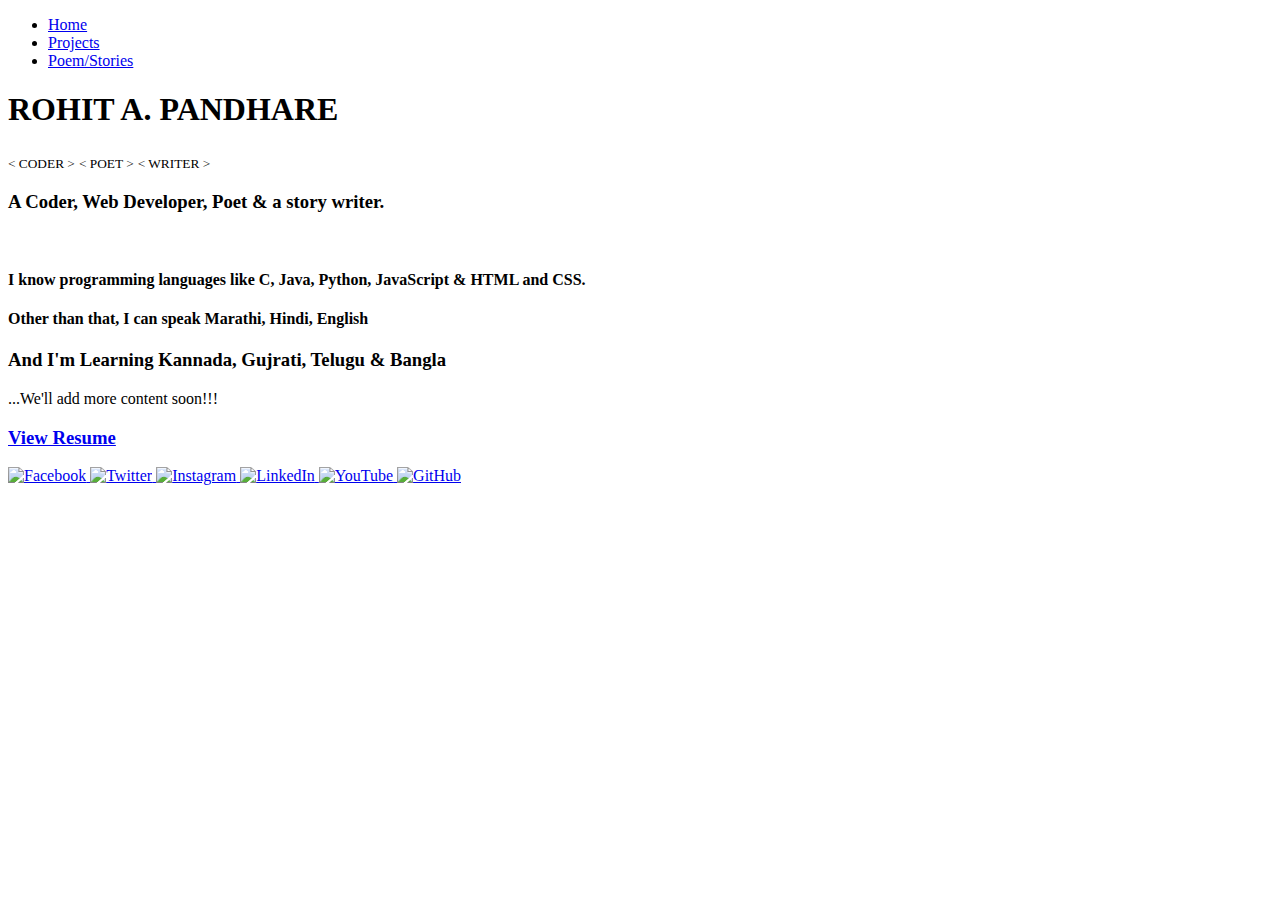
==== portfolio.html @ 537be59d "html file uploaded" ====
<!DOCTYPE html>
<html lang="en">
<head>
    <meta charset="UTF-8">
    <meta name="viewport" content="width=device-width, initial-scale=1.0">
    <title>Portfolio</title>
    <link rel="stylesheet" href="styles2.css">
</head>
<body>
    <nav class="navbar">
        <!-- <img src="portfolioimg.png" alt="logoForPortfolio" class="navbar-logo"> -->
      
        <ul class="navbar-nav">
            <li class="nav-item active">
                <a class="nav-link" href="index.html">Home</a>
            </li>
            <li class="nav-item">
                <a class="nav-link" href="projects.html">Projects</a>
            </li>
            <li class="nav-item">
                <a class="nav-link" href="post.html">Poem/Stories</a>
            </li>
        </ul>

        <!-- <form class="navbar-search">
            <input class="form-control" type="search" placeholder="Search" aria-label="Search">
            <button class="btn" type="submit">Search</button>
        </form> -->
    </nav>

    <div class="info">
        <h1>ROHIT A. PANDHARE</h1>
        <sub>&lt; CODER &gt;</sub>
        <sub>&lt; POET &gt;</sub>
        <sub>&lt; WRITER &gt;</sub>

        <h3>A Coder, Web Developer, Poet & a story writer.</h3><br>
        <h4>I know programming languages like C, Java, Python, JavaScript & HTML and CSS.</h4>
        <h4>Other than that, I can speak Marathi, Hindi, English</h4>
        <h3>And I'm Learning Kannada, Gujrati, Telugu & Bangla</h3>
        <p>...We'll add more content soon!!!</p>
        <h3><a href="https://drive.google.com/file/d/1Bdkexoce5UVnJU2_ta3A-4q7pURT67ZO/view?usp=sharing" target="_blank">View Resume</a></h3>
    </div>
    <div class="social-frame">
        <div class="socialmed">
            <!-- Facebook -->
            <a href="https://www.facebook.com/rohit.pandhare.125/" target="_blank">
                <img src="images/fb.png" alt="Facebook">
            </a>
    
            <!-- Twitter -->
            <a href="https://twitter.com/Rohit05700205" target="_blank">
                <img src="images/tw.png" alt="Twitter">
            </a>
    
            <!-- Instagram -->
            <a href="https://www.instagram.com/rohitpandhare313/" target="_blank">
                <img src="images/insta.png" alt="Instagram">
            </a>
    
            <!-- LinkedIn -->
            <a href="https://www.linkedin.com/in/rohitpandhare/" target="_blank">
                <img src="images/li.png" alt="LinkedIn">
            </a>
    
            <!-- YouTube -->
            <a href="https://youtube.com/channel/UC1MxulspOnRR-Z9j2oXuZqA" target="_blank">
                <img src="images/yt.png" alt="YouTube">
            </a>
    
            <!-- GitHub -->
            <a href="https://github.com/rohitpandhare" target="_blank">
                <img src="images/git.png" alt="GitHub">
            </a>
        </div>
    </div>
    
</body>
</html>
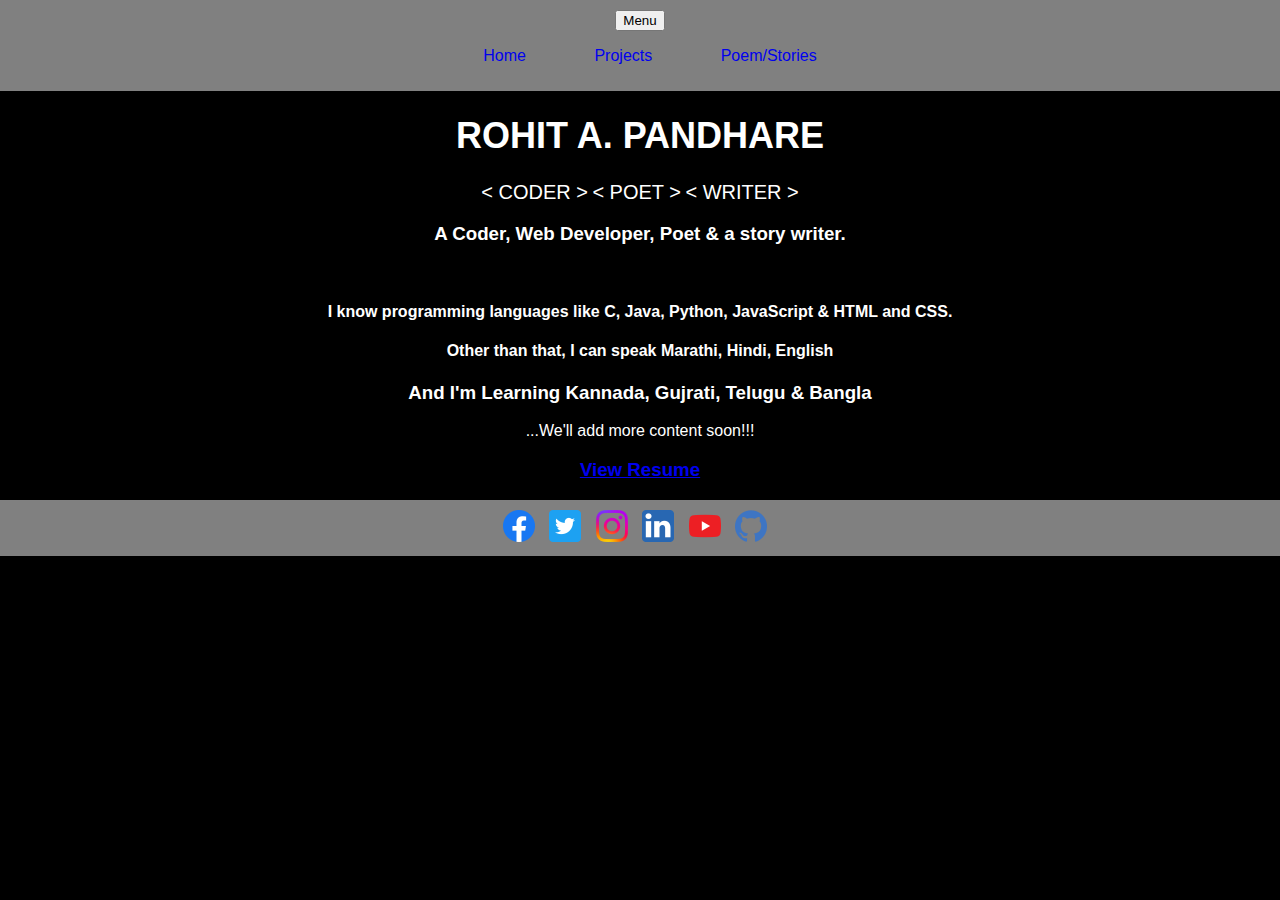
==== commit f1ce1fe7: "Update portfolio.html" ====
--- a/portfolio.html
+++ b/portfolio.html
@@ -8,8 +8,9 @@
 </head>
 <body>
     <nav class="navbar">
-        <!-- <img src="portfolioimg.png" alt="logoForPortfolio" class="navbar-logo"> -->
-      
+        <div class="mobile-menu-button">
+            <button onclick="toggleNav()">Menu</button>
+        </div>
         <ul class="navbar-nav">
             <li class="nav-item active">
                 <a class="nav-link" href="index.html">Home</a>
@@ -39,7 +40,9 @@
         <h4>Other than that, I can speak Marathi, Hindi, English</h4>
         <h3>And I'm Learning Kannada, Gujrati, Telugu & Bangla</h3>
         <p>...We'll add more content soon!!!</p>
-        <h3><a href="https://drive.google.com/file/d/1Bdkexoce5UVnJU2_ta3A-4q7pURT67ZO/view?usp=sharing" target="_blank">View Resume</a></h3>
+        <!-- <h3><a href="https://drive.google.com/file/d/1Bdkexoce5UVnJU2_ta3A-4q7pURT67ZO/view?usp=sharing" target="_blank">View Resume</a></h3> -->
+        <h3><a href="Rohit's Resume.pdf" target="_blank">View Resume</a></h3>
+
     </div>
     <div class="social-frame">
         <div class="socialmed">
@@ -74,6 +77,7 @@
             </a>
         </div>
     </div>
-    
+    <script src="index.js"></script>
+
 </body>
 </html>
--- a/styles2.css
+++ b/styles2.css
@@ -0,0 +1,122 @@
+/* Reset some default styles */
+body {
+    margin: 0;
+    padding: 0;
+    background-color: black;
+    color: white;
+    font-family: Arial, sans-serif;
+}
+/* Center the h1 element */
+div.project-heading {
+    text-align: center;
+    font-family: Arial, sans-serif; /* Use your desired font-family */
+    margin-top: 20px; /* Adjust the top margin as needed */
+}
+
+/* .navbar-logo {
+    width: 20px; /* Adjust the size as needed 
+    margin-right: 20px;
+} */
+
+/* Navbar styles */
+.navbar {
+    background-color: grey; /* Set your desired background color */
+    padding: 10px;
+    text-align: center;
+}
+
+.nav-list {
+    list-style: none;
+    padding: 0;
+}
+
+.nav-item {
+    display: inline;
+    margin-right: 20px;
+}
+
+/* Round-bordered text with blinking on hover */
+.nav-item a {
+    text-decoration: none;
+    padding: 10px 20px;
+    border: 2px solid transparent;
+    border-radius: 20px;
+    transition: background-color 0.3s, border-color 0.3s;
+}
+
+.nav-item a:hover {
+    background-color: grey; /* Set the hover background color */
+    border-color: white; /* Set the border color on hover */
+    animation: blink 1s infinite alternate; /* Add blinking animation on hover */
+}
+
+@keyframes blink {
+    0% {
+        opacity: 1;
+    }
+    100% {
+        opacity: 0;
+    }
+}
+
+/* Header styles */
+.info {
+    text-align: center;
+    margin-top: 20px;
+}
+
+.info h1 {
+    font-size: 36px; /* Increase the size as needed */
+}
+
+.info sub {
+    font-size: 20px; /* Increase the size as needed */
+}
+
+/* Frame for social media icons */
+.social-frame {
+    background-color: grey;
+    padding: 10px;
+    text-align: center;
+}
+
+/* Social media icons */
+.socialmed {
+    text-align: center;
+}
+
+.socialmed a {
+    margin-right: 10px;
+    text-decoration: none;
+}
+
+/* Adjust the image size as needed */
+.socialmed img {
+    width: 32px; /* Adjust the width as needed */
+    height: 32px; /* Adjust the height as needed */
+}
+
+/* Center the h1 element */
+h1.project-heading {
+    text-align: center;
+    font-size: 36px; /* Adjust the font size as needed */
+    font-family: Arial, sans-serif; /* Use your desired font-family */
+    margin-top: 20px; /* Adjust the top margin as needed */
+}
+
+/* Arrange #pro1 and #pro2 side by side */
+.project {
+    display: flex;
+    justify-content: space-between;
+    align-items: center;
+    margin-top: 20px; /* Adjust the top margin as needed */
+}
+
+/* Style #pro1 and #pro2 individually */
+#pro1, #pro2 {
+    width: 48%; /* Set the width to control the spacing between them */
+    max-width: 300px; /* Adjust the max-width as needed */
+}
+#cod{
+    text-align: center;
+}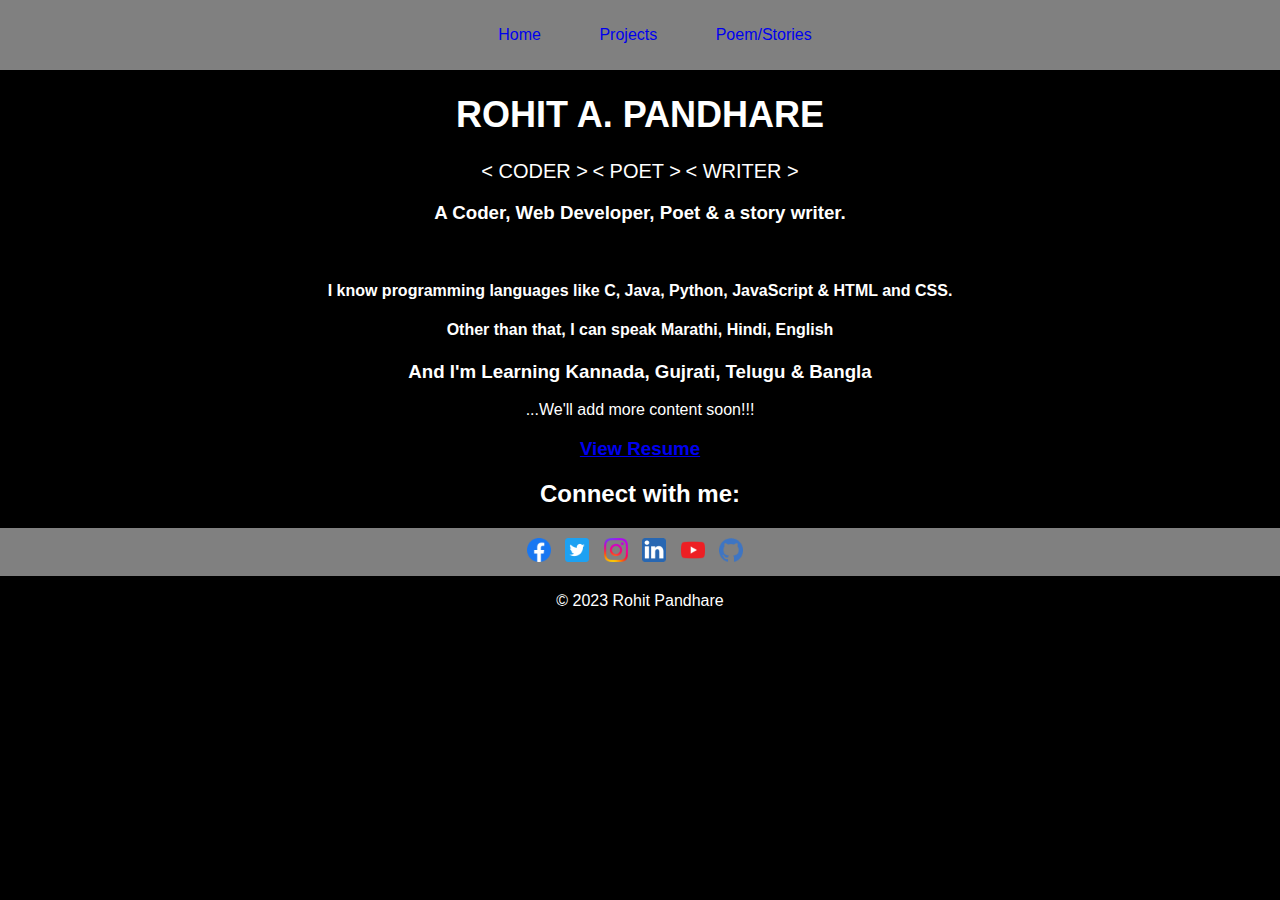
==== commit d2a483f2: "Update portfolio.html" ====
--- a/portfolio.html
+++ b/portfolio.html
@@ -13,7 +13,7 @@
         </div>
         <ul class="navbar-nav">
             <li class="nav-item active">
-                <a class="nav-link" href="index.html">Home</a>
+                <a class="nav-link" href="index.html" aria-label="Go to Home">Home</a>
             </li>
             <li class="nav-item">
                 <a class="nav-link" href="projects.html">Projects</a>
@@ -44,40 +44,47 @@
         <h3><a href="Rohit's Resume.pdf" target="_blank">View Resume</a></h3>
 
     </div>
-    <div class="social-frame">
-        <div class="socialmed">
-            <!-- Facebook -->
-            <a href="https://www.facebook.com/rohit.pandhare.125/" target="_blank">
-                <img src="images/fb.png" alt="Facebook">
-            </a>
-    
-            <!-- Twitter -->
-            <a href="https://twitter.com/Rohit05700205" target="_blank">
-                <img src="images/tw.png" alt="Twitter">
-            </a>
-    
-            <!-- Instagram -->
-            <a href="https://www.instagram.com/rohitpandhare313/" target="_blank">
-                <img src="images/insta.png" alt="Instagram">
-            </a>
-    
-            <!-- LinkedIn -->
-            <a href="https://www.linkedin.com/in/rohitpandhare/" target="_blank">
-                <img src="images/li.png" alt="LinkedIn">
-            </a>
-    
-            <!-- YouTube -->
-            <a href="https://youtube.com/channel/UC1MxulspOnRR-Z9j2oXuZqA" target="_blank">
-                <img src="images/yt.png" alt="YouTube">
-            </a>
-    
-            <!-- GitHub -->
-            <a href="https://github.com/rohitpandhare" target="_blank">
-                <img src="images/git.png" alt="GitHub">
-            </a>
+    <section class="social-media">
+        <h2 style="text-align: center;">Connect with me:</h2>
+        <div class="social-frame">
+            <div class="socialmed">
+                <!-- Facebook -->
+                <a href="https://www.facebook.com/rohit.pandhare.125/" target="_blank">
+                    <img src="images/fb.png" alt="Facebook">
+                </a>
+        
+                <!-- Twitter -->
+                <a href="https://twitter.com/Rohit05700205" target="_blank">
+                    <img src="images/tw.png" alt="Twitter">
+                </a>
+        
+                <!-- Instagram -->
+                <a href="https://www.instagram.com/rohitpandhare313/" target="_blank">
+                    <img src="images/insta.png" alt="Instagram">
+                </a>
+        
+                <!-- LinkedIn -->
+                <a href="https://www.linkedin.com/in/rohitpandhare/" target="_blank">
+                    <img src="images/li.png" alt="LinkedIn">
+                </a>
+        
+                <!-- YouTube -->
+                <a href="https://youtube.com/channel/UC1MxulspOnRR-Z9j2oXuZqA" target="_blank">
+                    <img src="images/yt.png" alt="YouTube">
+                </a>
+        
+                <!-- GitHub -->
+                <a href="https://github.com/rohitpandhare" target="_blank">
+                    <img src="images/git.png" alt="GitHub">
+                </a>
+            </div>
         </div>
-    </div>
-    <script src="index.js"></script>
+    </section>
+</main>
 
+<footer style="text-align: center;">
+    <p>&copy; 2023 Rohit Pandhare</p>
+</footer>
+<script src="index.js"></script>
 </body>
 </html>
--- a/styles2.css
+++ b/styles2.css
@@ -119,4 +119,52 @@
 }
 #cod{
     text-align: center;
-}+}
+
+/* Mobile menu button styles */
+.mobile-menu-button {
+    display: none; /* Hide the button by default */
+}
+
+/* Show the button on smaller screens */
+@media (max-width: 768px) {
+    .navbar-nav {
+        display: none; /* Hide the navigation links on smaller screens */
+    }
+
+    .mobile-menu-button {
+        display: block; /* Show the button */
+    }
+}
+/* Example of responsive header styles */
+div.project-heading {
+    text-align: center;
+    font-size: 2em; /* Adjust the font size using em or percentages */
+    margin-top: 10px; /* Adjust the top margin as needed */
+}
+/* Example of responsive navbar styles */
+.navbar {
+    background-color: grey; /* Set your desired background color */
+    padding: 10px;
+    text-align: center;
+}
+
+.nav-list {
+    list-style: none;
+    padding: 0;
+}
+
+.nav-item {
+    display: inline;
+    margin-right: 10px; /* Adjust the margin as needed */
+}
+
+/* Example of responsive font size for navigation items */
+.nav-item a {
+    font-size: 16px; /* Adjust the font size using em or percentages */
+}
+/* Example of responsive social media icon sizes */
+.socialmed img {
+    width: 24px; /* Adjust the width using em or percentages */
+    height: 24px; /* Adjust the height using em or percentages */
+}
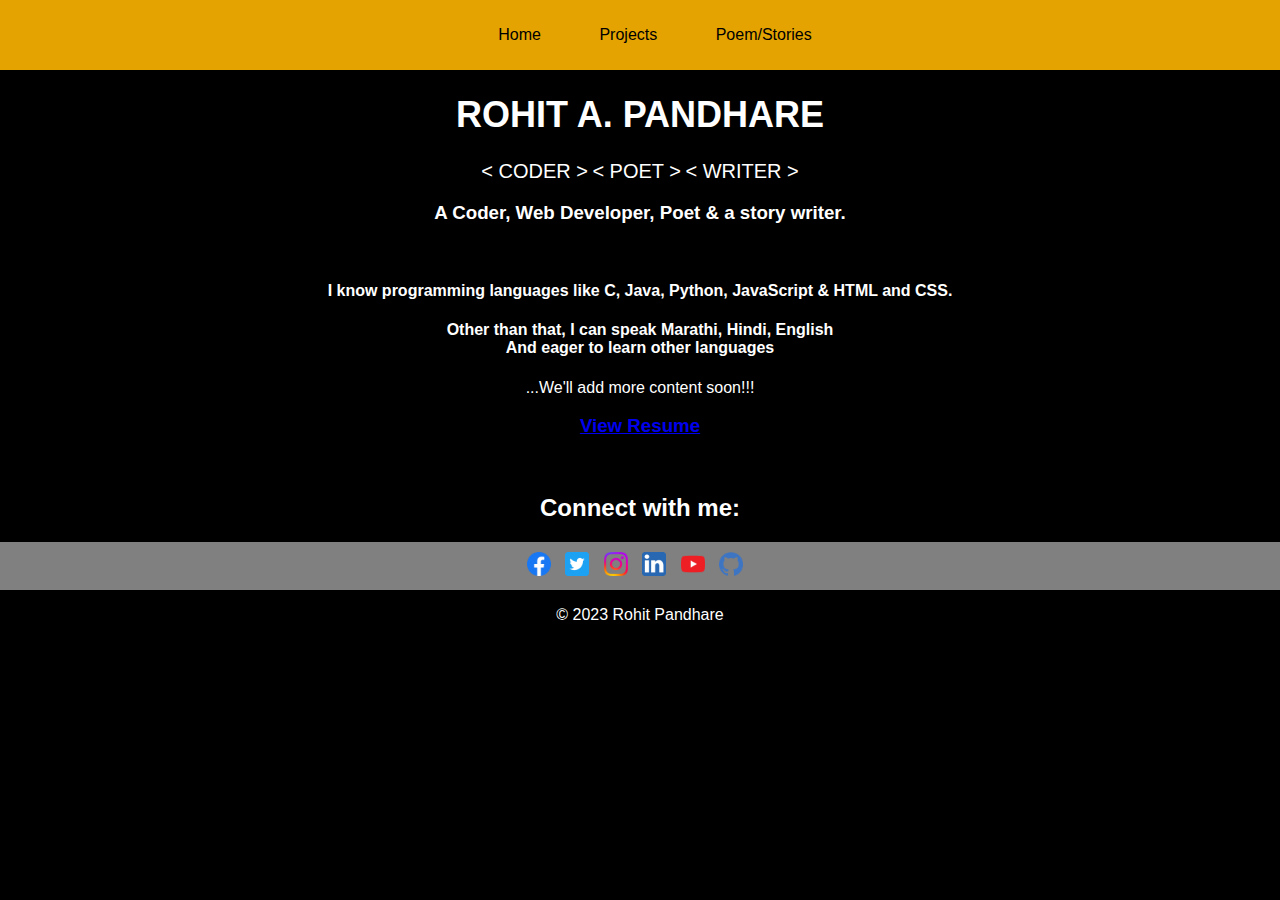
==== commit 47601b34: "Update portfolio.html" ====
--- a/portfolio.html
+++ b/portfolio.html
@@ -37,12 +37,12 @@
 
         <h3>A Coder, Web Developer, Poet & a story writer.</h3><br>
         <h4>I know programming languages like C, Java, Python, JavaScript & HTML and CSS.</h4>
-        <h4>Other than that, I can speak Marathi, Hindi, English</h4>
-        <h3>And I'm Learning Kannada, Gujrati, Telugu & Bangla</h3>
+        <h4>Other than that, I can speak Marathi, Hindi, English <br>And eager to learn other languages</h4>
+        <!-- <h3>And I'm Learning Kannada, Gujrati, Telugu & Bangla</h3> -->
         <p>...We'll add more content soon!!!</p>
         <!-- <h3><a href="https://drive.google.com/file/d/1Bdkexoce5UVnJU2_ta3A-4q7pURT67ZO/view?usp=sharing" target="_blank">View Resume</a></h3> -->
         <h3><a href="Rohit's Resume.pdf" target="_blank">View Resume</a></h3>
-
+        <br>
     </div>
     <section class="social-media">
         <h2 style="text-align: center;">Connect with me:</h2>
--- a/styles2.css
+++ b/styles2.css
@@ -1,22 +1,30 @@
-/* Reset some default styles */
 body {
-    margin: 0;
-    padding: 0;
     background-color: black;
     color: white;
     font-family: Arial, sans-serif;
-}
-/* Center the h1 element */
-div.project-heading {
-    text-align: center;
-    font-family: Arial, sans-serif; /* Use your desired font-family */
-    margin-top: 20px; /* Adjust the top margin as needed */
+    margin: 0;
+    padding: 0;
 }
 
-/* .navbar-logo {
-    width: 20px; /* Adjust the size as needed 
-    margin-right: 20px;
-} */
+/* Frame for social media icons */
+.social-frame {
+    background-color: grey;
+    padding: 10px;
+    text-align: center;
+}
+/* Social media icons */
+.socialmed {
+    text-align: center;
+}
+.socialmed a {
+    margin-right: 10px;
+    text-decoration: none;
+}
+/* Adjust the image size as needed */
+.socialmed img {
+    width: 32px; /* Adjust the width as needed */
+    height: 32px; /* Adjust the height as needed */
+}
 
 /* Navbar styles */
 .navbar {
@@ -24,32 +32,28 @@
     padding: 10px;
     text-align: center;
 }
-
 .nav-list {
     list-style: none;
     padding: 0;
 }
-
 .nav-item {
     display: inline;
-    margin-right: 20px;
+    margin-right: 10px;
 }
-
 /* Round-bordered text with blinking on hover */
 .nav-item a {
     text-decoration: none;
     padding: 10px 20px;
+    font-size: 16px;
     border: 2px solid transparent;
     border-radius: 20px;
     transition: background-color 0.3s, border-color 0.3s;
 }
-
 .nav-item a:hover {
     background-color: grey; /* Set the hover background color */
     border-color: white; /* Set the border color on hover */
     animation: blink 1s infinite alternate; /* Add blinking animation on hover */
 }
-
 @keyframes blink {
     0% {
         opacity: 1;
@@ -57,6 +61,30 @@
     100% {
         opacity: 0;
     }
+}
+/*  responsive navigation layout */
+@media (max-width: 768px) {
+    .navbar {
+        padding: 5px;
+    }
+
+    .nav-item {
+        margin-right: 10px;
+        margin-bottom: 10px;
+    }
+}
+/* responsive header styles */
+div.project-heading {
+    font-family: Arial, sans-serif;
+    margin-top: 20px;
+    text-align: center;
+}
+/* Center the h1 element */
+h1.project-heading {
+    text-align: center;
+    font-size: 36px; /* Adjust the font size as needed */
+    font-family: Arial, sans-serif; /* Use your desired font-family */
+    margin-top: 20px; /* Adjust the top margin as needed */
 }
 
 /* Header styles */
@@ -71,37 +99,6 @@
 
 .info sub {
     font-size: 20px; /* Increase the size as needed */
-}
-
-/* Frame for social media icons */
-.social-frame {
-    background-color: grey;
-    padding: 10px;
-    text-align: center;
-}
-
-/* Social media icons */
-.socialmed {
-    text-align: center;
-}
-
-.socialmed a {
-    margin-right: 10px;
-    text-decoration: none;
-}
-
-/* Adjust the image size as needed */
-.socialmed img {
-    width: 32px; /* Adjust the width as needed */
-    height: 32px; /* Adjust the height as needed */
-}
-
-/* Center the h1 element */
-h1.project-heading {
-    text-align: center;
-    font-size: 36px; /* Adjust the font size as needed */
-    font-family: Arial, sans-serif; /* Use your desired font-family */
-    margin-top: 20px; /* Adjust the top margin as needed */
 }
 
 /* Arrange #pro1 and #pro2 side by side */
@@ -142,29 +139,19 @@
     font-size: 2em; /* Adjust the font size using em or percentages */
     margin-top: 10px; /* Adjust the top margin as needed */
 }
-/* Example of responsive navbar styles */
-.navbar {
-    background-color: grey; /* Set your desired background color */
-    padding: 10px;
-    text-align: center;
-}
-
-.nav-list {
-    list-style: none;
-    padding: 0;
-}
-
-.nav-item {
-    display: inline;
-    margin-right: 10px; /* Adjust the margin as needed */
-}
-
-/* Example of responsive font size for navigation items */
-.nav-item a {
-    font-size: 16px; /* Adjust the font size using em or percentages */
-}
 /* Example of responsive social media icon sizes */
 .socialmed img {
     width: 24px; /* Adjust the width using em or percentages */
     height: 24px; /* Adjust the height using em or percentages */
 }
+/* some suggstionss */
+/* Portfolio.html, Projects.html, and Post.html Navigation Bar */
+.navbar {
+    background-color: #e4a300; /* Classic blue background */
+    color: white; /* White text color */
+}
+
+/* Navigation Links */
+.nav-link {
+    color: black; /* White link text color */
+}
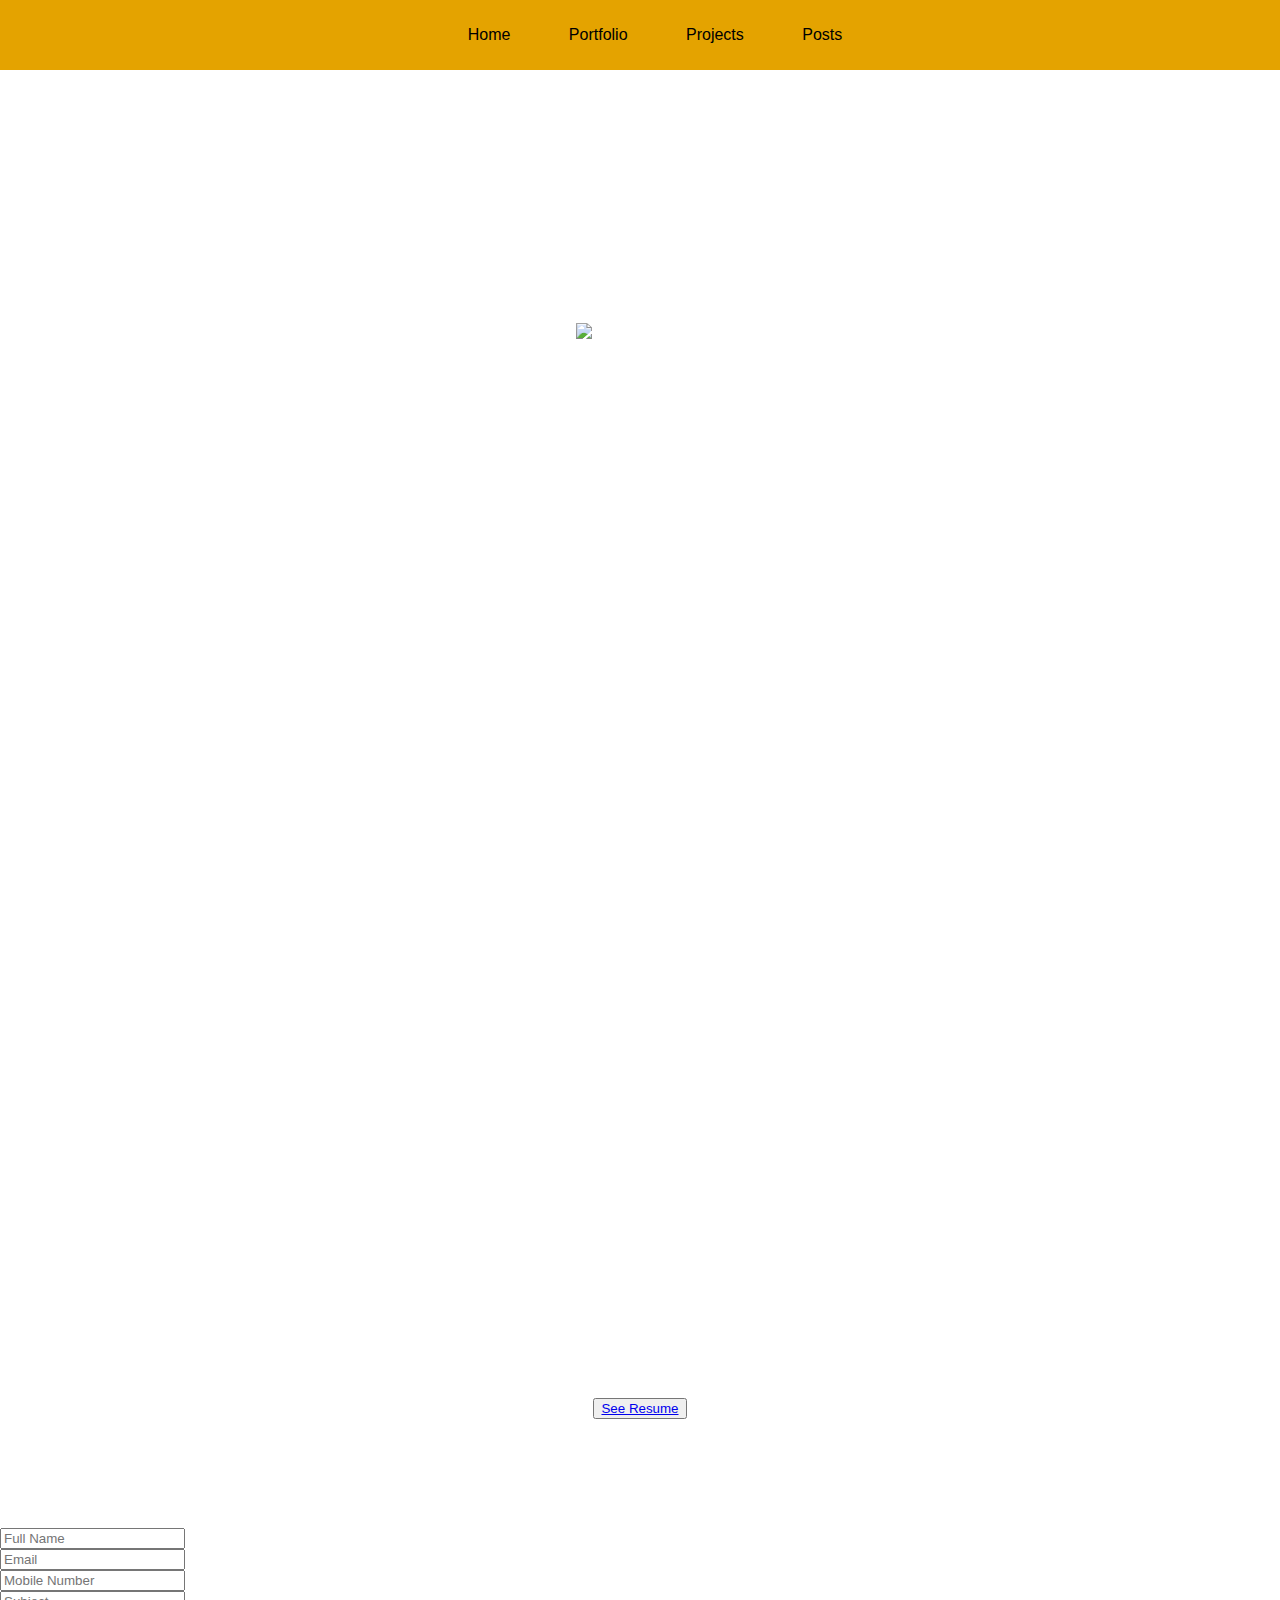
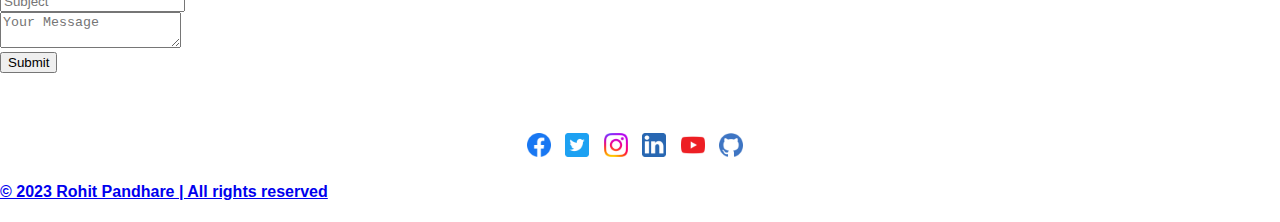
==== commit 6a5bd5eb: "Update portfolio.html" ====
--- a/portfolio.html
+++ b/portfolio.html
@@ -12,79 +12,163 @@
             <button onclick="toggleNav()">Menu</button>
         </div>
         <ul class="navbar-nav">
-            <li class="nav-item active">
-                <a class="nav-link" href="index.html" aria-label="Go to Home">Home</a>
-            </li>
-            <li class="nav-item">
-                <a class="nav-link" href="projects.html">Projects</a>
-            </li>
-            <li class="nav-item">
-                <a class="nav-link" href="post.html">Poem/Stories</a>
-            </li>
+            <li class="nav-item active"><a class="nav-link" href="index.html" aria-label="Go to Home">Home</a></li>
+            <li class="nav-item"><a class="nav-link" href="portfolio.html">Portfolio</a></li>
+            <li class="nav-item"><a class="nav-link" href="projects.html">Projects</a></li>
+            <li class="nav-item"><a class="nav-link" href="post.html">Posts</a></li>
         </ul>
+    </nav>
+    <div class="info">
+        <section class="firstbox">
+            <h1>ROHIT A. PANDHARE</h1>
+            <sub>&lt; CODER &gt;</sub>
+            <sub>&lt; POET &gt;</sub>
+            <sub>&lt; WRITER &gt;</sub>
+            
+            <p>I'm a Geek who likes to learn about new things, both literature and coding.
+                <br>I'm a Coder who thrives on challenges and enjoys turning ideas into reality.
+                <br>I love to write, narrate, and showcase my creativity.
+                <br>I'm a blogger at Blogger.com & stammer.in.
+                <br>I post stories and poems on Pratilipi App and Instagram.
+                <br>Eager to contribute my skills and enthusiasm to problem-solving!</p>
 
-        <!-- <form class="navbar-search">
-            <input class="form-control" type="search" placeholder="Search" aria-label="Search">
-            <button class="btn" type="submit">Search</button>
-        </form> -->
-    </nav>
+            <div class="profile-image"><img src="images/rppp.png" style="width: fit-content;" alt="Rohit Pandhare"></div>
+        </section>
+        
+        <section class="skills">
+            <h2>Skills</h2>
+            <ul>
+                <li>Web Development</li>
+                <li>Python Developer</li>
+                <li>Java Developer</li>
+                <li>Django Developer</li>
+                <li>Content Writing</li>
+            </ul>
+        </section>
 
-    <div class="info">
-        <h1>ROHIT A. PANDHARE</h1>
-        <sub>&lt; CODER &gt;</sub>
-        <sub>&lt; POET &gt;</sub>
-        <sub>&lt; WRITER &gt;</sub>
+        <section class="education">
+            <h2>Education</h2>
+            <ol>
+                <li>Shivneketan Madhyamik Vidyala <br>SSC (2019)</li>
+                <li>B. N. Bandodkar College of Science, Thane <br>HSC (2021)</li>
+                <li>Tena Engineering College, Thane <br>Computer Engineering (2021-Present)</li>
+            </ol>
+        </section>
+        
+        <section class="experience">
+            <h2>Work Experience</h2>
+            <div class="exp">
+                <h3>GDSC Club Terna <br>(2022-Present)</h3>
+                <h5>Key responsibilities:</h5> 
+                <p>In Creative And Content Writing Department.
+                Exploring Tech content and suggesting creative ideas like hackathons & quizzes.</p>
+            </div>
+            <br>
+            <div class="exp">
+                <h3>Ecell Club Terna (2021-2022)</h3>
+                <h5>Key responsibilities:</h5> 
+                <p>Worked in Content And Documentation Department.
+                Worked on Ideathon Events Management.</p>
+            </div>
+            <br>
+            <div class="exp">
+                <h3>CSI (Computer Society Of India) Club Terna <br>(2022-Present)</h3>
+                <h5>Key responsibilities:</h5> 
+                <p>Worked in Content Writing Department.
+                Worked on Management & execution of tech events.</p>
+            </div>
+            <br>
+            <div class="exp"> 
+                <h3>Training & Placement Cell Terna <br>(2022-2023)</h3>
+                <h5>Key responsibilities:</h5> 
+                <p>Worked in Content And Documentation Department.
+                Worked on management of CSR events & placement rounds.</p>
+            </div>
+        </section>
+        <br>
+        <button class="nav-link"><a href="RP resume.pdf" target="_blank">See Resume</a></button>
+        <section class="testimonials">
+            <h3>Thanks for Visiting my Portfolio!</h3>
+        </section>
+    </div>
 
-        <h3>A Coder, Web Developer, Poet & a story writer.</h3><br>
-        <h4>I know programming languages like C, Java, Python, JavaScript & HTML and CSS.</h4>
-        <h4>Other than that, I can speak Marathi, Hindi, English <br>And eager to learn other languages</h4>
-        <!-- <h3>And I'm Learning Kannada, Gujrati, Telugu & Bangla</h3> -->
-        <p>...We'll add more content soon!!!</p>
-        <!-- <h3><a href="https://drive.google.com/file/d/1Bdkexoce5UVnJU2_ta3A-4q7pURT67ZO/view?usp=sharing" target="_blank">View Resume</a></h3> -->
-        <h3><a href="Rohit's Resume.pdf" target="_blank">View Resume</a></h3>
-        <br>
-    </div>
-    <section class="social-media">
-        <h2 style="text-align: center;">Connect with me:</h2>
-        <div class="social-frame">
-            <div class="socialmed">
-                <!-- Facebook -->
-                <a href="https://www.facebook.com/rohit.pandhare.125/" target="_blank">
-                    <img src="images/fb.png" alt="Facebook">
-                </a>
-        
-                <!-- Twitter -->
-                <a href="https://twitter.com/Rohit05700205" target="_blank">
-                    <img src="images/tw.png" alt="Twitter">
-                </a>
-        
-                <!-- Instagram -->
-                <a href="https://www.instagram.com/rohitpandhare313/" target="_blank">
-                    <img src="images/insta.png" alt="Instagram">
-                </a>
-        
-                <!-- LinkedIn -->
-                <a href="https://www.linkedin.com/in/rohitpandhare/" target="_blank">
-                    <img src="images/li.png" alt="LinkedIn">
-                </a>
-        
-                <!-- YouTube -->
-                <a href="https://youtube.com/channel/UC1MxulspOnRR-Z9j2oXuZqA" target="_blank">
-                    <img src="images/yt.png" alt="YouTube">
-                </a>
-        
-                <!-- GitHub -->
-                <a href="https://github.com/rohitpandhare" target="_blank">
-                    <img src="images/git.png" alt="GitHub">
-                </a>
+    <!-- Contact Section -->
+    <section class="contact">
+        <h2>Contact Me!</h2>
+        <form id="contact-form" action="process_form.php" method="POST">
+            <div class="input-box">
+                <div class="input_field">
+                    <label for="full-name"></label>
+                    <input type="text" id="full-name" name="full-name" required placeholder="Full Name">
+                </div>
+                <div class="input_field">
+                    <label for="email"></label>
+                    <input type="email" id="email" name="email" required placeholder="Email">
+                </div>
             </div>
-        </div>
+
+            <div class="input-box">
+                <div class="input_field">
+                    <label for="mobile"></label>
+                    <input type="tel" id="mobile" name="mobile" required placeholder="Mobile Number">
+                </div>
+                <div class="input_field">
+                    <label for="subject"></label>
+                    <input type="text" id="subject" name="subject" required placeholder="Subject">
+                </div>
+            </div>
+
+            <div class="input_field">
+                <label for="message"></label>
+                <textarea id="message" name="message" required placeholder="Your Message"></textarea>
+            </div>
+            <div class="btn-box">
+                <button type="submit" class="btn">Submit</button>
+            </div>
+        </form>
     </section>
-</main>
+</body>
 
-<footer style="text-align: center;">
-    <p>&copy; 2023 Rohit Pandhare</p>
+<footer>
+    <h4>Connect with me</h4>
+       <div class="socialmed">
+           <a href="https://www.facebook.com/rohit.pandhare.125/" target="_blank">
+                <img src="images/fb.png" alt="Facebook">
+           </a>
+
+           <a href="https://twitter.com/Rohit05700205" target="_blank">
+               <img src="images/tw.png" alt="Twitter">
+               </a>
+
+            <a href="https://www.instagram.com/rohitpandhare313/" target="_blank">
+               <img src="images/insta.png" alt="Instagram">
+           </a>
+
+           <a href="https://www.linkedin.com/in/rohitpandhare/" target="_blank">
+               <img src="images/li.png" alt="LinkedIn">
+           </a>
+
+            <a href="https://youtube.com/channel/UC1MxulspOnRR-Z9j2oXuZqA" target="_blank">
+               <img src="images/yt.png" alt="YouTube">
+           </a>
+
+           <a href="https://github.com/rohitpandhare" target="_blank">
+               <img src="images/git.png" alt="GitHub">
+           </a>
+
+       </div>
+   <h4><a href="https://github.com/rohitpandhare" target="_blank">&copy; 2023 Rohit Pandhare | All rights reserved</a></h4>
 </footer>
 <script src="index.js"></script>
+<script>
+    window.addEventListener("scroll", function() {
+        var navbar = document.querySelector(".navbar");
+        if (window.scrollY > 0) {
+            navbar.classList.add("sticky");
+        } else {
+            navbar.classList.remove("sticky");
+        }
+    });
+</script>
 </body>
 </html>
--- a/styles2.css
+++ b/styles2.css
@@ -1,11 +1,13 @@
 body {
-    background-color: black;
+    background-image: url(images/mainbg.jpg);
+    background-size: cover; /* Set the background size to cover the entire page */
+    background-repeat: no-repeat; /* Prevent background image from repeating */
+    /* background-color: black; */
     color: white;
     font-family: Arial, sans-serif;
     margin: 0;
     padding: 0;
 }
-
 /* Frame for social media icons */
 .social-frame {
     background-color: grey;
@@ -28,7 +30,7 @@
 
 /* Navbar styles */
 .navbar {
-    background-color: grey; /* Set your desired background color */
+    background-color: black; /* Set your desired background color */
     padding: 10px;
     text-align: center;
 }
@@ -155,3 +157,4 @@
 .nav-link {
     color: black; /* White link text color */
 }
+
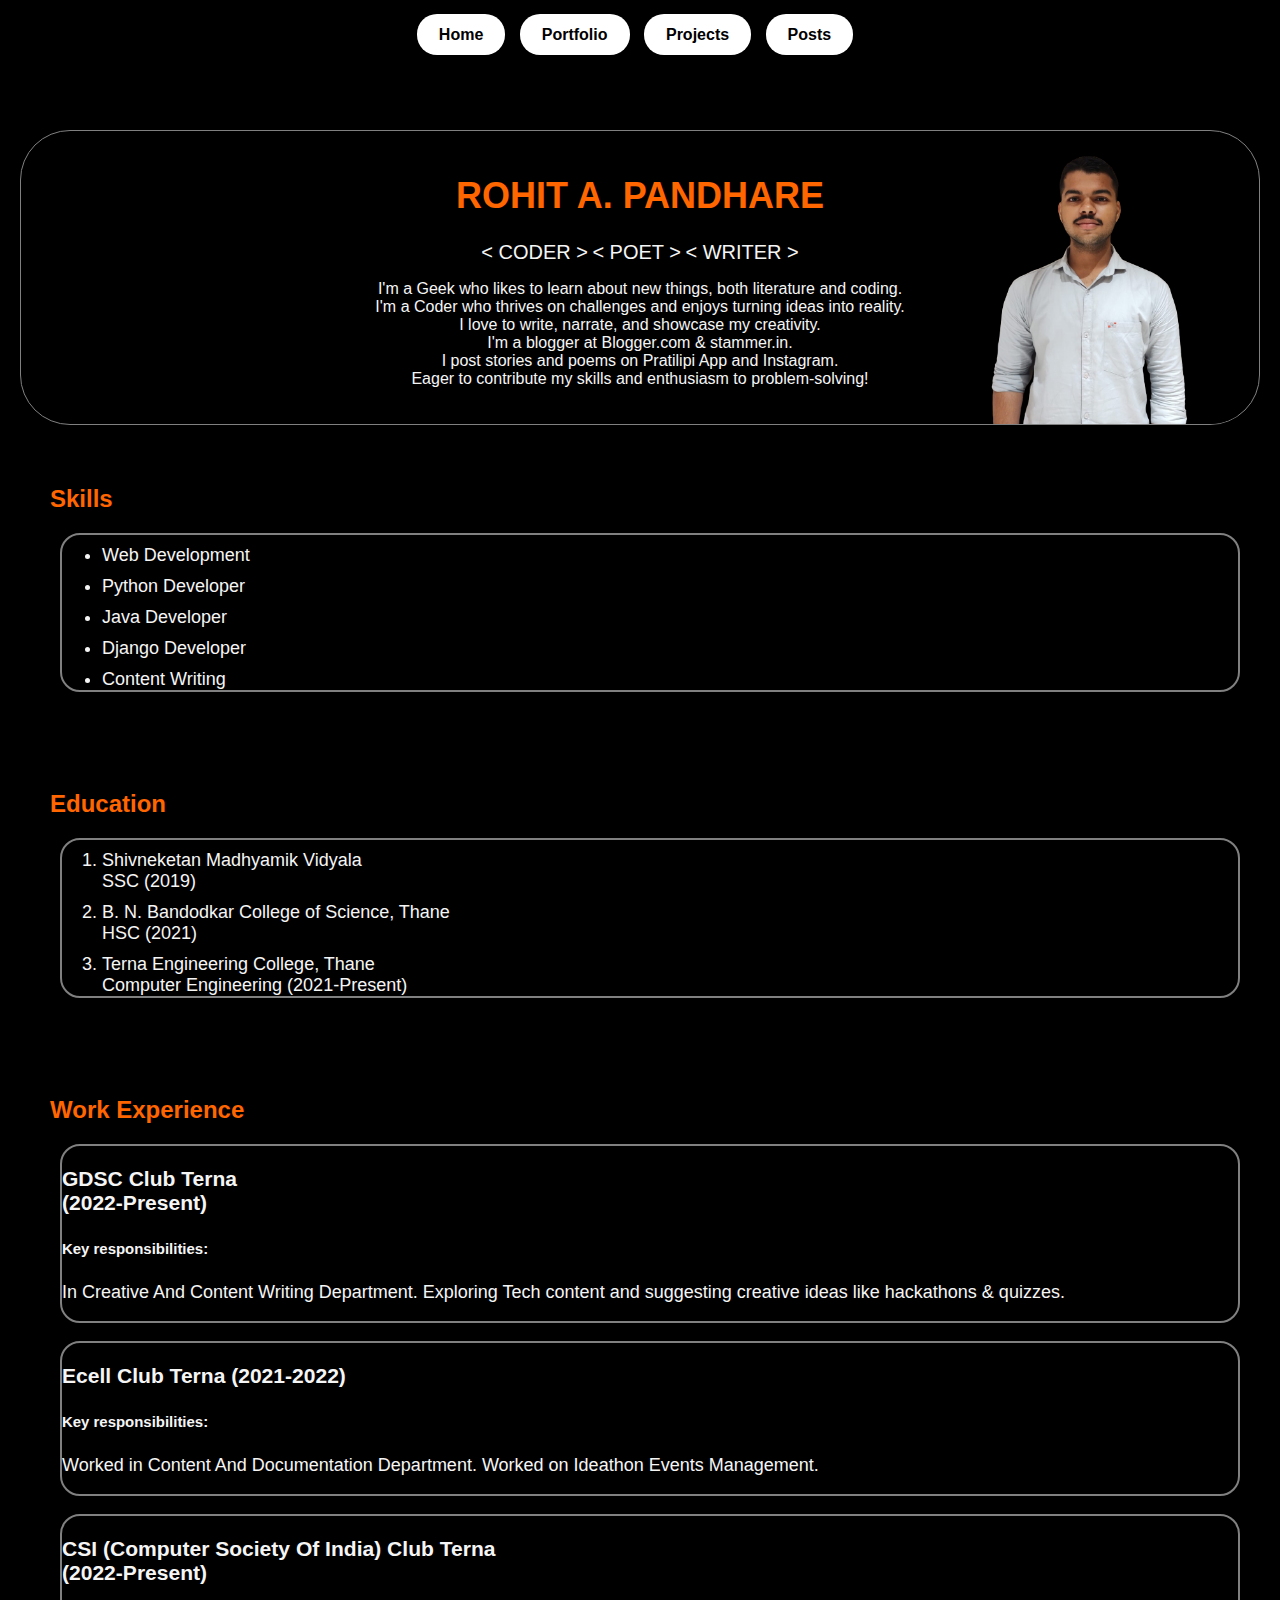
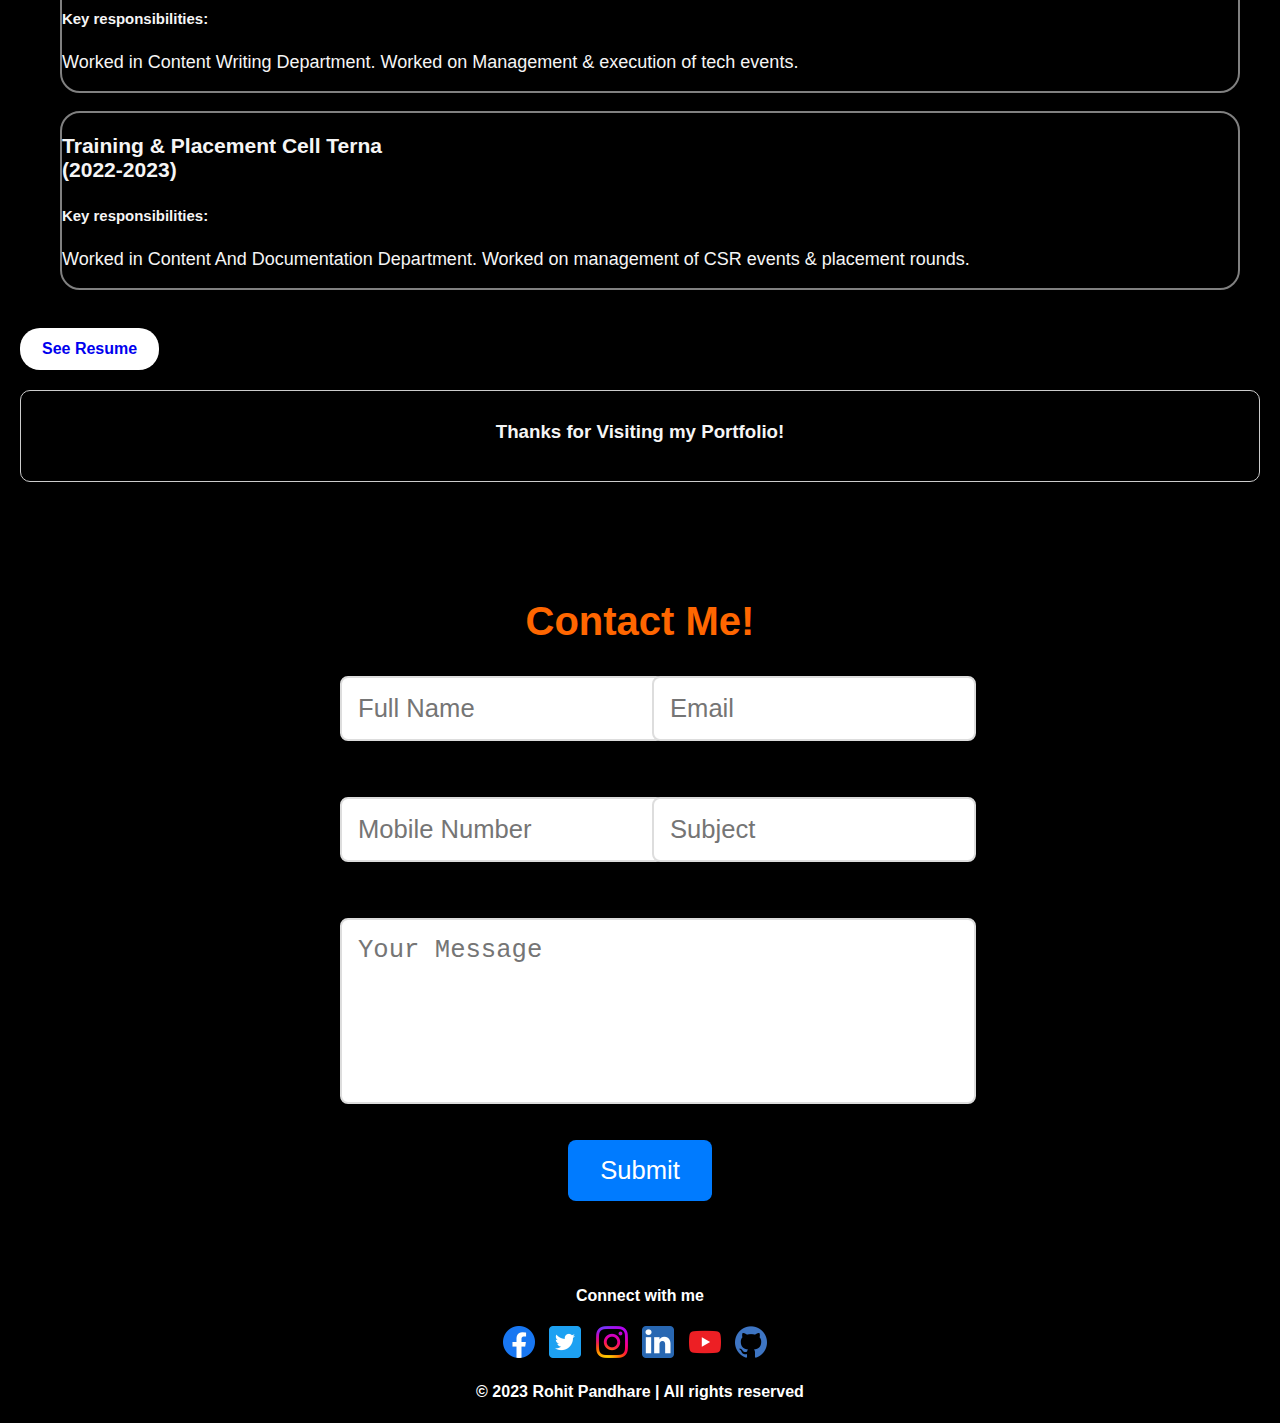
==== commit 8941b5f7: "Update portfolio.html" ====
--- a/portfolio.html
+++ b/portfolio.html
@@ -51,7 +51,7 @@
             <ol>
                 <li>Shivneketan Madhyamik Vidyala <br>SSC (2019)</li>
                 <li>B. N. Bandodkar College of Science, Thane <br>HSC (2021)</li>
-                <li>Tena Engineering College, Thane <br>Computer Engineering (2021-Present)</li>
+                <li>Terna Engineering College, Thane <br>Computer Engineering (2021-Present)</li>
             </ol>
         </section>
         
--- a/styles2.css
+++ b/styles2.css
@@ -1,160 +1,476 @@
+/* Reset and global styles */
 body {
-    background-image: url(images/mainbg.jpg);
-    background-size: cover; /* Set the background size to cover the entire page */
-    background-repeat: no-repeat; /* Prevent background image from repeating */
-    /* background-color: black; */
-    color: white;
+    background-color: black;
+    color: whitesmoke;
+    background-size: cover;
+    background-repeat: no-repeat;
     font-family: Arial, sans-serif;
     margin: 0;
     padding: 0;
 }
-/* Frame for social media icons */
-.social-frame {
-    background-color: grey;
+
+footer a {
+    text-decoration: none;
+}
+
+button {
+    background-color: rgb(32, 32, 38);
+    border-radius: 20px;
+    text-decoration: none;
+    border: none;
+    cursor: pointer;
+}
+
+button a {
+    text-decoration: none;
+}
+
+button h3 {
+    color: #ff6600;
+    margin: 0;
+    padding: 10px 20px;
+}
+
+/* Sticky navbar */
+.navbar {
+    background-color: #000;
     padding: 10px;
     text-align: center;
-}
-/* Social media icons */
-.socialmed {
-    text-align: center;
-}
-.socialmed a {
-    margin-right: 10px;
-    text-decoration: none;
-}
-/* Adjust the image size as needed */
-.socialmed img {
-    width: 32px; /* Adjust the width as needed */
-    height: 32px; /* Adjust the height as needed */
-}
-
-/* Navbar styles */
-.navbar {
-    background-color: black; /* Set your desired background color */
-    padding: 10px;
-    text-align: center;
-}
-.nav-list {
+    position: -webkit-sticky;
+    position: sticky;
+    top: 0;
+    z-index: 100;
+}
+
+.navbar-nav {
     list-style: none;
     padding: 0;
 }
+
 .nav-item {
+    border-radius: 10px;
     display: inline;
     margin-right: 10px;
 }
-/* Round-bordered text with blinking on hover */
-.nav-item a {
-    text-decoration: none;
+
+.nav-link {
+    text-decoration: none;
+    background-color: #fff;
     padding: 10px 20px;
     font-size: 16px;
     border: 2px solid transparent;
     border-radius: 20px;
-    transition: background-color 0.3s, border-color 0.3s;
-}
-.nav-item a:hover {
-    background-color: grey; /* Set the hover background color */
-    border-color: white; /* Set the border color on hover */
-    animation: blink 1s infinite alternate; /* Add blinking animation on hover */
-}
-@keyframes blink {
-    0% {
-        opacity: 1;
-    }
-    100% {
-        opacity: 0;
-    }
-}
-/*  responsive navigation layout */
-@media (max-width: 768px) {
-    .navbar {
-        padding: 5px;
-    }
-
-    .nav-item {
-        margin-right: 10px;
-        margin-bottom: 10px;
-    }
-}
-/* responsive header styles */
-div.project-heading {
-    font-family: Arial, sans-serif;
-    margin-top: 20px;
-    text-align: center;
-}
-/* Center the h1 element */
-h1.project-heading {
-    text-align: center;
-    font-size: 36px; /* Adjust the font size as needed */
-    font-family: Arial, sans-serif; /* Use your desired font-family */
-    margin-top: 20px; /* Adjust the top margin as needed */
-}
-
-/* Header styles */
+    transition: background-color 0.3s, border-color 0.3s, color 0.3s;
+    color: #000;
+    font-weight: bold;
+}
+
+.nav-link:hover {
+    background-color: #ff6600;
+    border-color: #ff6600;
+    color: #fff;
+    animation: linear 1s infinite alternate;
+}
+
+/* Main content styles */
+main {
+    margin-top: 20px;
+}
+
 .info {
-    text-align: center;
-    margin-top: 20px;
+    text-align: left;
+    margin-top: 20px;
+    padding: 20px;
 }
 
 .info h1 {
-    font-size: 36px; /* Increase the size as needed */
+    color: #ff6600;
+    font-size: 36px;
 }
 
 .info sub {
-    font-size: 20px; /* Increase the size as needed */
-}
-
-/* Arrange #pro1 and #pro2 side by side */
+    font-size: 20px;
+}
+
+/* Profile image */
+.profile-image {
+    position: absolute;
+    top: 0;
+    right: 0;
+    padding: 20px;
+}
+
+/* Styles for the Project Heading Container */
+.project-heading-container {
+    text-align: center;
+    margin-top: 20px;
+}
+
+/* Styles for the Project Heading */
+.project-heading {
+    font-size: 24px;
+    color: #ff6600;
+}
+
+/* Styles for the Subtitle */
+#cod {
+    font-size: 14px;
+}
+
+/* Styles for the Projects Container */
+.projects-container {
+    display: flex;
+    justify-content: center;
+    margin-top: 20px;
+}
+
+/* Styles for each Project */
 .project {
-    display: flex;
-    justify-content: space-between;
-    align-items: center;
-    margin-top: 20px; /* Adjust the top margin as needed */
-}
-
-/* Style #pro1 and #pro2 individually */
-#pro1, #pro2 {
-    width: 48%; /* Set the width to control the spacing between them */
-    max-width: 300px; /* Adjust the max-width as needed */
-}
-#cod{
-    text-align: center;
+    text-align: center;
+    margin: 0 15px;
+}
+
+/* Styles for Project Images */
+.project img {
+    max-width: 100%;
+    height: auto;
+}
+
+/* Styles for Project Links */
+.project a {
+    text-decoration: none;
+    color: #ff6600;
+    font-weight: bold;
+}
+
+/* Hover effect for Project Links */
+.project a:hover {
+    color: #007BFF;
+}
+
+/* post's styling */
+/* Style for Post Heading Container */
+.post-heading-container {
+    text-align: center;
+    padding: 20px;
+    margin: 20px;
+    box-shadow: 0 0 10px rgba(0, 0, 0, 0.2);
+}
+
+.post-heading {
+    font-size: 36px;
+    margin-top: 10px;
+    color: #ff6600;
+    text-align: center;
+}
+
+/* Style for Poems and Stories Sections */
+.poems, .stories {
+    padding: 20px;
+    margin: 20px;
+    border: 1px solid gray;
+    border-radius: 5px;
+    box-shadow: 0 0 10px rgba(0, 0, 0, 0.2);
+}
+
+.h-primary {
+    color: #ff6600;
+    font-size: 24px;
+    margin-top: 10px;
+}
+
+.poem-head {
+    font-size: 20px;
+    margin-top: 10px;
+}
+
+.poem-content, .content {
+    font-size: 16px;
+    margin-top: 10px;
+}
+
+/* Style for Poem Containers */
+#poem1, #poem2 {
+    padding: 20px;
+    margin: 20px;
+    border: 1px solid gray;
+    border-radius: 5px;
+    box-shadow: 0 0 10px rgba(0, 0, 0, 0.2);
+}
+
+/* Style for Story Container */
+#story1 {
+    padding: 20px;
+    margin-top: 20px;
+    border: 1px solid gray;
+    border-radius: 5px;
+    box-shadow: 0 0 10px rgba(0, 0, 0, 0.2);
+}
+
+/* Style for Story Heading */
+#story1 h1 {
+    font-size: 24px;
+    margin-bottom: 10px;
+}
+
+/* Style for Story Content */
+#story1 p {
+    font-size: 16px;
+    margin-top: 10px;
+    line-height: 1.5;
+}
+
+/* Style for "Read More" Link */
+#story1-toggle {
+    cursor: pointer;
+    color: blue;
+}
+
+#story1-toggle:hover {
+    text-decoration: underline;
+}
+/* blog sections */
+/* Style for "Read More" Link */
+.blog-toggle {
+    cursor: pointer;
+    color: blue;
+}
+
+.blog-toggle:hover {
+    text-decoration: underline;
+}
+
+/* Styles for Blogs Section */
+.blogs {
+    padding: 20px;
+    margin: 20px;
+    border: 1px solid gray;
+    border-radius: 5px;
+    box-shadow: 0 0 10px rgba(0, 0, 0, 0.2);
+}
+
+/* Styles for Blog Headings */
+.blog-head {
+    font-size: 20px;
+    margin-top: 10px;
+}
+
+/* Styles for Blog Content */
+.blog-content {
+    font-size: 16px;
+    margin-top: 10px;
+}
+
+/* Styles for Blog Containers */
+#blog1, #blog2 {
+    padding: 20px;
+    margin: 20px;
+    border: 1px solid gray;
+    border-radius: 5px;
+    box-shadow: 0 0 10px rgba(0, 0, 0, 0.2);
+}
+
+/* Sections */
+.skills,
+.education,
+.experience,
+.testimonials {
+    margin-top: 20px;
+    padding: 20px;
+    border-radius: 10px;
+}
+
+.skills h2,
+.education h2,
+.experience h2,
+.testimonials h2 {
+    margin-left: 10px;
+    font-size: 24px;
+    color: #ff6600;
+}
+
+.skills ul,
+.education ol,
+.experience div{
+    margin-left: 20px;
+    border: 2px solid grey;
+    border-radius: 20px;
+    font-size: 18px;
+}
+
+.skills ul li,
+.education ol li,
+.experience p,
+.testimonials h3 {
+    margin-top: 10px;
+}
+
+/* Testimonials styles */
+.testimonials {
+    text-align: center;
+    border: 1px solid #ccc;
+    padding: 20px;
+    border-radius: 10px;
+    transition: border-color 0.3s ease, background-color 0.3s ease;
+}
+
+.testimonials:hover {
+    border-color: #007bff;
+}
+
+.testimonials::after {
+    content: "";
+    display: block;
+    transition: color 0.3s ease;
+    font-size: 1.2rem;
+    color: #333;
+}
+
+.testimonials:hover::after {
+    content: "Have a nice day";
+    color: #007bff;
+}
+
+/* Footer styles */
+footer {
+    text-align: center;
+    position: relative;
+    left: 0;
+    bottom: 0;
+    width: 100%;
+    height: 22%;
+    color: white;
+}
+
+.firstbox {
+    margin-top: 20px;
+    padding: 20px;
+    position: relative;
+    text-align: center;
+    background-color: black;
+    border: 1px solid gray;
+    border-radius: 50px;
+    max-width: 100%;
+    overflow: hidden;
+}
+
+.firstbox img {
+    background-color: black;
+    border: 1px solid black;
+    border-radius: 50px;
+    width: 100%;
+    height: 300px;
+    display: block;
+}
+
+/* Social media icon styles */
+.socialmed {
+    text-align: center;
+}
+
+.socialmed a {
+    margin-right: 10px;
+    text-decoration: none;
+}
+
+.socialmed img {
+    width: 32px;
+    height: 32px;
 }
 
 /* Mobile menu button styles */
 .mobile-menu-button {
-    display: none; /* Hide the button by default */
-}
-
-/* Show the button on smaller screens */
+    display: none;
+}
+
 @media (max-width: 768px) {
     .navbar-nav {
-        display: none; /* Hide the navigation links on smaller screens */
+        display: none;
     }
 
     .mobile-menu-button {
-        display: block; /* Show the button */
+        display: block;
     }
 }
-/* Example of responsive header styles */
-div.project-heading {
-    text-align: center;
-    font-size: 2em; /* Adjust the font size using em or percentages */
-    margin-top: 10px; /* Adjust the top margin as needed */
-}
-/* Example of responsive social media icon sizes */
-.socialmed img {
-    width: 24px; /* Adjust the width using em or percentages */
-    height: 24px; /* Adjust the height using em or percentages */
-}
-/* some suggstionss */
-/* Portfolio.html, Projects.html, and Post.html Navigation Bar */
-.navbar {
-    background-color: #e4a300; /* Classic blue background */
-    color: white; /* White text color */
-}
-
-/* Navigation Links */
-.nav-link {
-    color: black; /* White link text color */
-}
-
+
+/* Contact form styles */
+.contact {
+    padding: 4rem 0;
+    text-align: center;
+}
+
+.contact h2 {
+    font-size: 2.5rem;
+    color: #ff6600;
+    margin-bottom: 2rem;
+}
+
+.contact form {
+    max-width: 600px;
+    margin: 0 auto;
+}
+
+.contact .input-box {
+    display: flex;
+    flex-wrap: wrap;
+    justify-content: space-between;
+    margin-bottom: 1.5rem;
+}
+
+.contact .input_field {
+    flex-basis: 48%;
+    position: relative;
+    margin-bottom: 1rem;
+}
+
+.contact input[type="text"],
+.contact input[type="email"],
+.contact input[type="tel"],
+.contact input[type="text"],
+.contact textarea {
+    width: 100%;
+    padding: 1rem;
+    font-size: 1.6rem;
+    border: 2px solid #ddd;
+    border-radius: 0.5rem;
+    margin-bottom: 1rem;
+    transition: border-color 0.3s ease;
+}
+
+.contact input[type="text"]:focus,
+.contact input[type="email"]:focus,
+.contact input[type="tel"]:focus,
+.contact input[type="text"]:focus,
+.contact textarea:focus {
+    border-color: #007bff;
+}
+
+.contact textarea {
+    resize: none;
+    height: 150px;
+}
+
+.contact .btn-box {
+    text-align: center;
+}
+
+.contact .btn {
+    background-color: #007bff;
+    color: #fff;
+    padding: 1rem 2rem;
+    font-size: 1.6rem;
+    border: none;
+    border-radius: 0.5rem;
+    cursor: pointer;
+    transition: background-color 0.3s ease;
+}
+
+.contact .btn:hover {
+    background-color: #0056b3;
+}
+
+/* Remove link styling in the footer */
+footer h4 a {
+    text-decoration: none;
+    color: inherit;
+}
